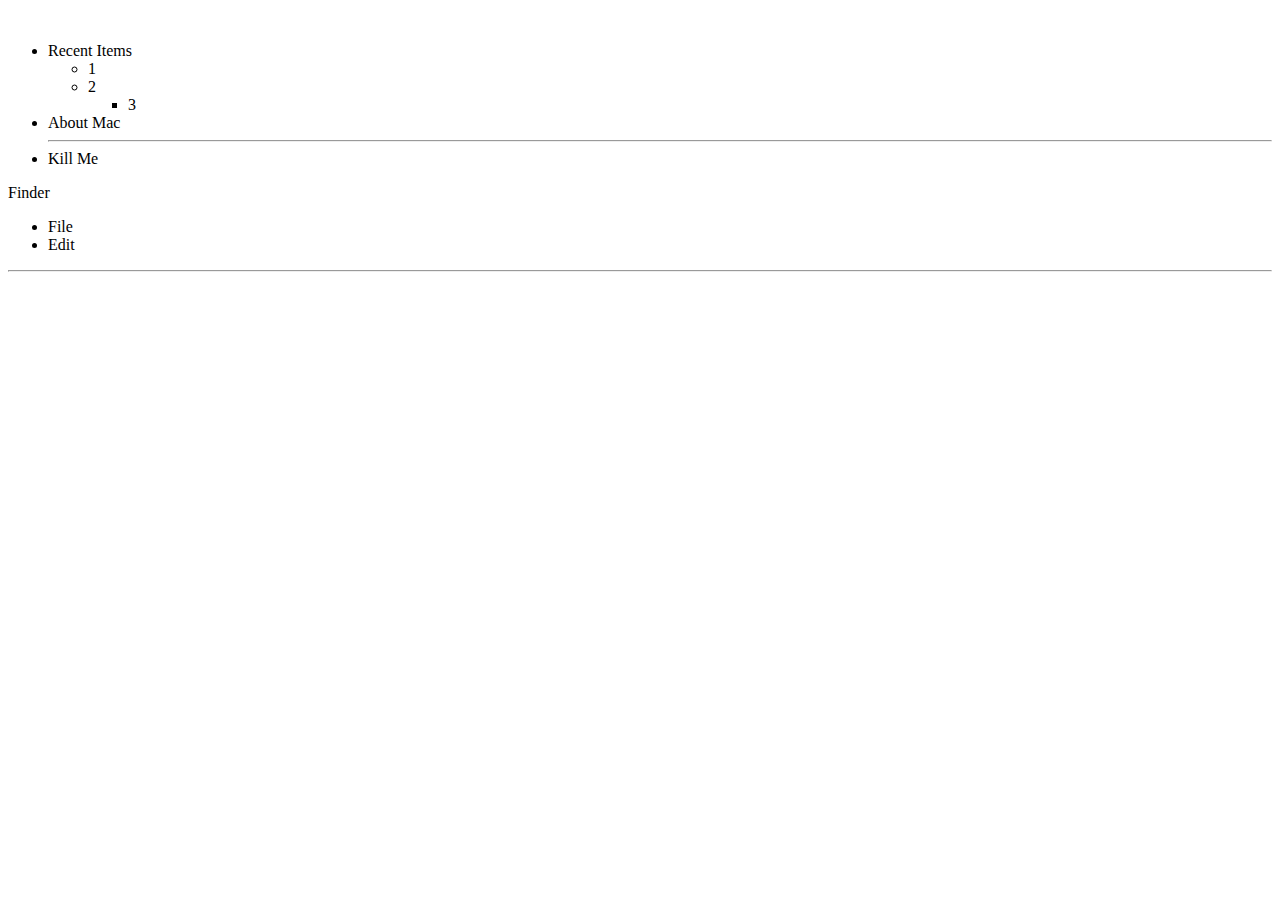
==== src/index.html @ 6723f021 "Base HTML" ====
<!DOCTYPE html>
<html lang="en">
<head>
    <meta charset="UTF-8">
    <meta http-equiv="X-UA-Compatible" content="IE=edge">
    <meta name="viewport" content="width=device-width, initial-scale=1.0">

    <script src="https://ajax.googleapis.com/ajax/libs/jquery/3.6.3/jquery.min.js"></script>
    <link rel="stylesheet" href="https://fonts.googleapis.com/css2?family=Material+Symbols+Outlined:opsz,wght,FILL,GRAD@20..48,100..700,0..1,-50..200" />

    <link rel="stylesheet" href="style/glass.css">
    <link rel="stylesheet" href="style/desktop.css">
    <link rel="stylesheet" href="style/universal.css">
    <link rel="stylesheet" href="style/window.css">
    <link rel="stylesheet" href="style/default-app.css">

    <!-- API Include -->
    <script src="script/api/sys.js"></script>
    <script src="script/api/fs.js"></script>
    <script src="script/api/dock.js"></script>
    <script src="script/api/app.js"></script>
    <script src="script/api/gui.js"></script>

    <script>var apps={}; </script>

    <title>Browsur</title>
</head>
<body>
    <header class="menu glass-extreme">
        <div class="left">
            <span id="sys-logo" class="dropdown"><ul><li>Recent Items<ul><li>1</li><li>2<ul><li>3</li></ul></li></ul></li><li>About Mac</li><hr><li>Kill Me</li></ul></span>
            <span id="open-app">Finder</span>
            <ul class="options">
                <li>File</li>
                <li>Edit</li>
            </ul>
        </div>
        <div class="right">
            <span id="date"></span>
        </div>
    </header>

    <section class="content">

    </section>
    <section class="desktop">
        
    </section>

    <footer class="dock glass-low">
        <div class="bookmarks">
        </div>
        
        <div class="currentlyOpen">
            <!-- <div class="appicon"></div> -->
        </div>

        <hr>

        <div class="minimized">
            <div class="appicon"></div>
        </div>
    </footer>

    <!-- Script Include -->
    <script src="script/ui.js"></script>
</body>

<script>
    async function defaults() {
        const x = await app.importDefaults()
        
        console.log(fs.fromPath("/Applications/Slugari/appicon.ico"))
        dock.push("Slugari", "bookmarks")
        // app.run("Explorer")
    }

    defaults()
</script>
</html>
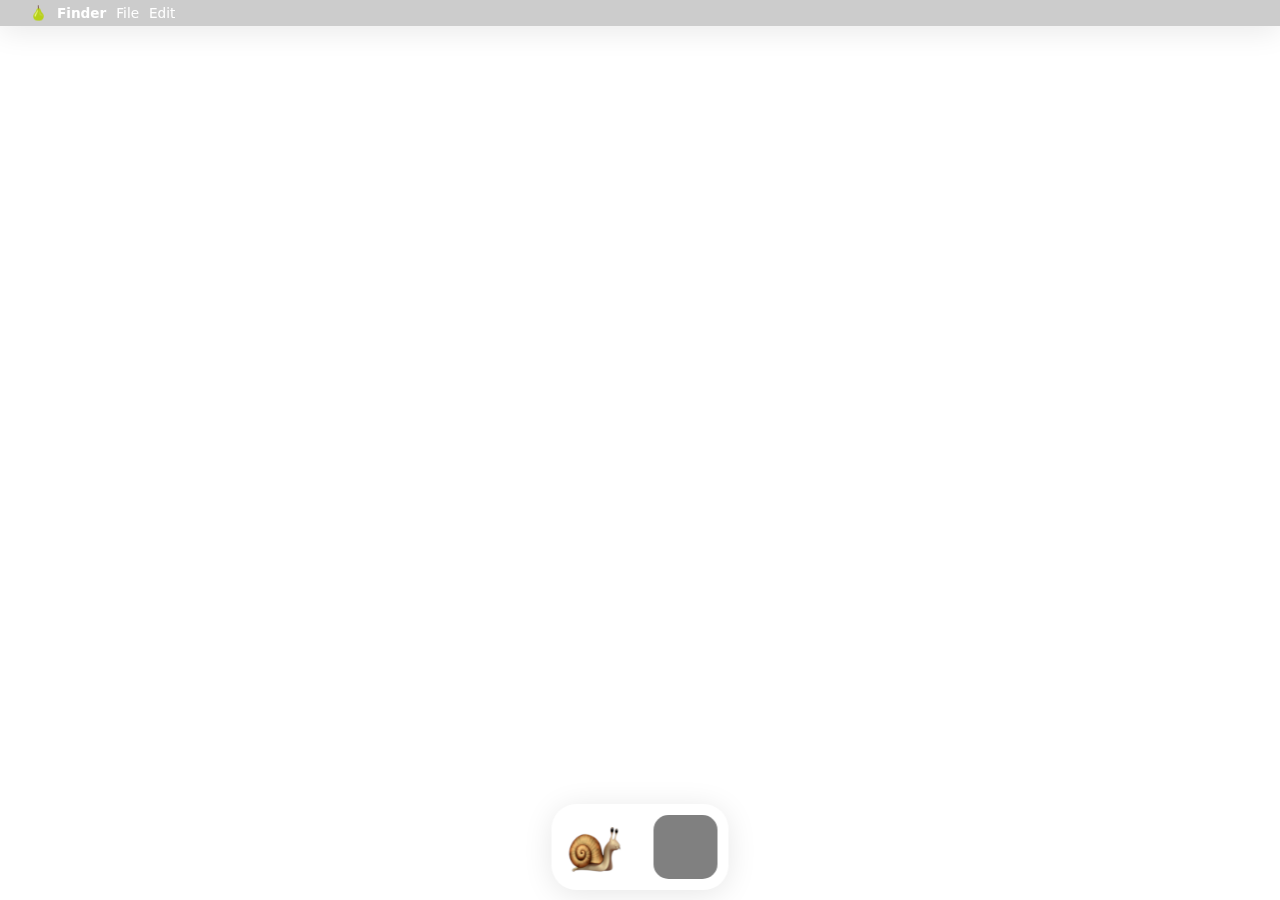
==== commit 165033ab: "Remove Apple unicode" ====
--- a/src/index.html
+++ b/src/index.html
@@ -28,7 +28,7 @@
 <body>
     <header class="menu glass-extreme">
         <div class="left">
-            <span id="sys-logo" class="dropdown"><ul><li>Recent Items<ul><li>1</li><li>2<ul><li>3</li></ul></li></ul></li><li>About Mac</li><hr><li>Kill Me</li></ul></span>
+            <span id="sys-logo" class="dropdown">&#127824;<ul><li>Recent Items<ul><li>1</li><li>2<ul><li>3</li></ul></li></ul></li><li>About Mac</li><hr><li>Kill Me</li></ul></span>
             <span id="open-app">Finder</span>
             <ul class="options">
                 <li>File</li>
--- a/src/style/glass.css
+++ b/src/style/glass.css
@@ -0,0 +1,31 @@
+.glass-low {
+    /* From https://css.glass */
+    background: rgba(255, 255, 255, 0.1);
+    box-shadow: 0 4px 30px rgba(0, 0, 0, 0.1);
+    backdrop-filter: blur(8.8px);
+    -webkit-backdrop-filter: blur(8.8px);
+}
+
+.glass-mid {
+    /* From https://css.glass */
+    background: rgba(255, 255, 255, 0.4);
+    box-shadow: 0 4px 30px rgba(0, 0, 0, 0.1);
+    backdrop-filter: blur(7.1px);
+    -webkit-backdrop-filter: blur(7.1px);
+}
+
+.glass-high {
+    /* From https://css.glass */
+    background: rgba(255, 255, 255, 0.43);
+    box-shadow: 0 4px 30px rgba(0, 0, 0, 0.1);
+    backdrop-filter: blur(9px);
+    -webkit-backdrop-filter: blur(9px);
+}
+
+.glass-extreme {
+    /* From https://css.glass */
+    background: rgba(255, 255, 255, 0);
+    box-shadow: 0 4px 30px rgba(0, 0, 0, 0.1);
+    backdrop-filter: blur(250px) brightness(0.8);
+    -webkit-backdrop-filter: blur(250px) brightness(0.8);
+}--- a/src/style/desktop.css
+++ b/src/style/desktop.css
@@ -0,0 +1,139 @@
+html {
+    font-family: system-ui, -apple-system, BlinkMacSystemFont, 'Segoe UI', Roboto, Oxygen, Ubuntu, Cantarell, 'Open Sans', 'Helvetica Neue', sans-serif;
+}
+
+body {
+    width: 100vw;
+    height: 100vh;
+    overflow: hidden;
+
+    margin: 0;
+
+    background-image: url("../ventura-light.jpg");
+    background-size: cover;
+    background-repeat: no-repeat;
+    background-position: center;
+}
+
+body > .menu {
+    position: absolute;
+    width: 100%;
+    padding: 0 25px 0 25px;
+    box-sizing: border-box;
+
+    display: flex;
+
+    color: white;
+
+    font-size: 0.85em;
+    z-index: 100;
+    cursor: default !important;
+}
+
+body > .menu > div {
+    width: 50%;
+    display: flex;
+}
+
+body > .menu #open-app {
+    font-weight: bolder;
+}
+
+body > .menu > div.right {
+    justify-content: flex-end;
+}
+
+body > .menu > .right > span, body > .menu > .left span, body > .menu > .left > .options li {
+    padding: 5px;
+    border-radius: 0.25rem;
+}
+
+body > .menu .options {
+    display: flex;
+    list-style: none;
+    padding: 0;
+    margin: 0;
+}
+
+body > .dock {
+    position: absolute;
+
+    max-width: 90%;
+    border-radius: 25px;
+
+    bottom: 10px;
+    left: 50%;
+    transform: translate(-50%, 0%);
+    
+    border: 1px solid rgba(255, 255, 255, 0.25);
+
+    display: flex;
+    z-index: 3;
+}
+
+body > .dock > div {
+    display: flex;
+    gap: 10px;
+    flex-direction: row;
+
+    margin: 10px;
+}
+
+body > .dock .bookmarks {
+    margin-right: 0;
+}
+
+body > .dock .currentlyOpen {
+    margin-left: 0;
+}
+
+body > .dock .currentlyOpen:has(>.appicon) {
+    margin-left: 10px;
+}
+
+body > .dock > .minimized {
+    padding-left: 0;
+    margin-left: 0;
+    box-sizing: border-box;
+}
+
+body > .dock:has(>.minimized:has(>.appicon)) > hr {
+    display: block;
+}
+
+body > .dock > .minimized:has(>.appicon) {
+    padding-left: 15px;
+}
+
+body > .dock > hr {
+    /* display: none; */
+    border: 1px solid rgba(255, 255, 255, 0.25);
+}
+
+body > .dock .appicon:hover::before {
+    content: attr(data-name);
+    
+    position: absolute;
+    width: max-content;
+    left: 50%;
+    transform: translate(-50%);
+    bottom: calc(100% + 20px);
+
+    color: rgb(19, 19, 19);
+
+    box-sizing: border-box;
+    padding: 2px 5px 2px 5px; 
+    border-radius: 5px;
+    background: rgba(255, 255, 255, 0.5);
+    box-shadow: 0 4px 30px rgba(0, 0, 0, 0.1);
+    backdrop-filter: blur(8.8px);
+    -webkit-backdrop-filter: blur(8.8px);
+    border: 1px solid rgba(220, 220, 220, 0.265);
+}
+
+body > .content {
+    position: absolute;
+    width: 100%;
+    height: calc(100% - 26px);
+    top: 26px;
+}--- a/src/style/universal.css
+++ b/src/style/universal.css
@@ -0,0 +1,101 @@
+.icon {
+    font-family: "Material Symbols Outlined";
+}
+
+.appicon {
+    position: relative;
+    width: 64px;
+    height: 64px;
+
+    border-radius: 15px;
+    background-color: grey;
+
+    overflow: visible;
+}
+
+.dropdown {
+    position: relative;
+}
+
+.dropdown:hover {
+    backdrop-filter: blur(15px);
+    -webkit-backdrop-filter: contrast(0.7);
+}
+
+.dropdown:hover > ul {
+    display: block;
+}
+
+.dropdown > ul{
+    position: absolute !important;
+    left: -10px;
+    margin: 0;
+    display: none;
+}
+
+.dropdown li {
+    position: relative;
+    display: flex;
+    width: 100%;
+    
+    border-radius: 100vmin;
+    padding: 2px 7px 2px 7px;
+    box-sizing: border-box;
+
+    cursor: default !important;
+
+    -webkit-touch-callout: none;
+    -webkit-user-select: none;
+    -khtml-user-select: none;
+    -moz-user-select: none;
+    -ms-user-select: none;
+    user-select: none;
+}
+
+.dropdown li:hover {
+    background-color: color(srgb 0.0031 0.4786 1);
+    color: white;
+}
+
+.dropdown ul {
+    position: relative;
+    list-style-type: none;
+    width: max-content;
+
+    color: black;
+
+    /* From https://css.glass */
+    background: rgba(255, 255, 255, 0.4);
+    box-shadow: 0 4px 30px rgba(0, 0, 0, 0.1);
+    backdrop-filter: blur(7.1px);
+    -webkit-backdrop-filter: blur(7.1px);
+
+    padding: 4px;
+    border-radius: 0.5rem;
+    box-sizing: border-box;
+}
+
+.dropdown li:has(>ul)::after {
+    content: '>';
+    font-family: monospace;
+    font-weight: lighter;
+    margin-left: 5px;
+
+    display: flex;
+    align-items: center;
+}
+
+.dropdown li:hover > ul {
+    display: block;
+}
+
+.dropdown ul ul {
+    display: none;
+    position: absolute;
+    left: calc(100% - 3px);
+}
+
+.dropdown hr {
+    border: none;
+    border-bottom: 1px solid rgba(116, 116, 116, 1);
+}--- a/src/style/window.css
+++ b/src/style/window.css
@@ -0,0 +1,164 @@
+:root {
+    --sidebarAnimTime: 450ms
+}
+
+body > .content > .window:not(.fullscreen) {
+    max-width: 90%;
+    max-height: 90%;
+}
+
+body > .content:has(>.window.fullscreen:not(.minimized)) {
+    height: 100% !important;
+    top: 0px !important;
+}
+
+body > .content > .window.fullscreen {
+    border-radius: 0 !important;
+
+    max-width: unset !important;
+    max-height: unset !important;
+
+    width: 100% !important;
+    height: 100% !important;
+
+    left: 50% !important;
+    top: 50% !important;
+
+    /* transition: all 300ms; */
+}
+
+body > .content > .window {
+    position: absolute;
+    top: 50%;
+    left: 50%;
+    transform: translate(-50%, -50%);
+
+    display: flex;
+
+    overflow: hidden;
+    border-radius: 7pt;
+    box-shadow: 14px 10px 24px rgba(38, 38, 38, 0.42);
+
+    z-index: 1;
+
+    transition: width 300ms, height 300ms;
+}
+
+body > .content > .window > aside  {
+    height: 100%;
+}
+
+body > .content > .window > main {
+    height: calc(100% - 50px);
+    margin-top: auto;
+
+    background-color: white;
+    /* flex-grow: 1; */
+    max-width: 100%;
+    width: -webkit-fill-available;
+    width: fill-available;
+
+    overflow: auto;
+}
+
+body > .content > .window > header {
+    position: absolute;
+    height: 50px;
+    width: 100%;
+
+    display: grid;
+    grid-template-columns: 100px auto;
+    z-index: 2;
+}
+
+body > .content > .window > header > div {
+    padding: 13px;
+    box-sizing: border-box;
+
+    display: flex;
+    gap: 15px;
+    flex-direction: row;
+    align-items: center;
+}
+
+body > .content > .window > header > div {
+    background-color: rgb(253, 248, 244);
+    border-bottom: 1px solid rgb(239, 239, 239);
+}
+
+body > .content > .window > header > .left {
+    transition: all var(--sidebarAnimTime);
+}
+
+body > .content > .window > header .traffics {
+    display: flex;
+    flex-direction: row;
+    gap: 5px;
+    height: 50%;
+}
+
+body > .content > .window > header .traffics button{
+    border-radius: 100%;
+    aspect-ratio: 1/1;
+    height: 100%;
+
+    border: none;
+
+    padding: 0;
+    margin: 0;
+
+    display: flex;
+    align-items: center;
+    justify-content: center;
+
+    font-size: 0.5em;
+    /* padding-bottom: 0.05em; */
+    padding-left: 0.05em;
+}
+
+body > .content > .window > header .traffics:not(:hover) button {
+    color: transparent !important;
+}
+
+body > .content > .window > header .traffics .close {
+    background-color: color(srgb 0.999 0.3702 0.3387);
+    border: 1px solid color(srgb 0.9466 0.3023 0.265);
+    color: rgb(109,24,10);
+}
+
+body > .content > .window > header .traffics .min {
+    background-color: color(srgb 0.9951 0.7381 0.1736);
+    border: 1px solid color(srgb 0.8746 0.6196 0.1185);
+    color: rgb(163,104,29);
+}
+
+body > .content > .window > header .traffics .full {
+    background-color: color(srgb 0.1592 0.7835 0.2474);
+    border: 1px solid color(srgb 0.1432 0.6682 0.1713);
+    color: rgb(33,84,21);
+}
+
+.content > .window > aside {
+    background: rgba(255, 255, 255, 0.94);
+    width: 100px;
+
+    padding: 50px 5px 5px 5px;
+    box-sizing: border-box;
+
+    display: flex;
+    flex-direction: column;
+
+    transition: all var(--sidebarAnimTime);
+
+    font-size: 0.7em;
+    overflow: hidden;
+}
+
+.content > .window > aside b {
+    font-weight: normal;
+    color: rgb(140, 138, 137)
+}
+
+.content > .window > aside *:not(b) {
+    font-weight: lighter;
+}--- a/src/style/default-app.css
+++ b/src/style/default-app.css
@@ -0,0 +1,13 @@
+.window.app-alert > main {
+    padding: 10px;
+    box-sizing: border-box;
+
+    display: flex;
+    align-items: center;
+    justify-content: center;
+}
+
+.window.app-alert > main > p {
+    width: 100%;
+    overflow-wrap: break-word;
+}